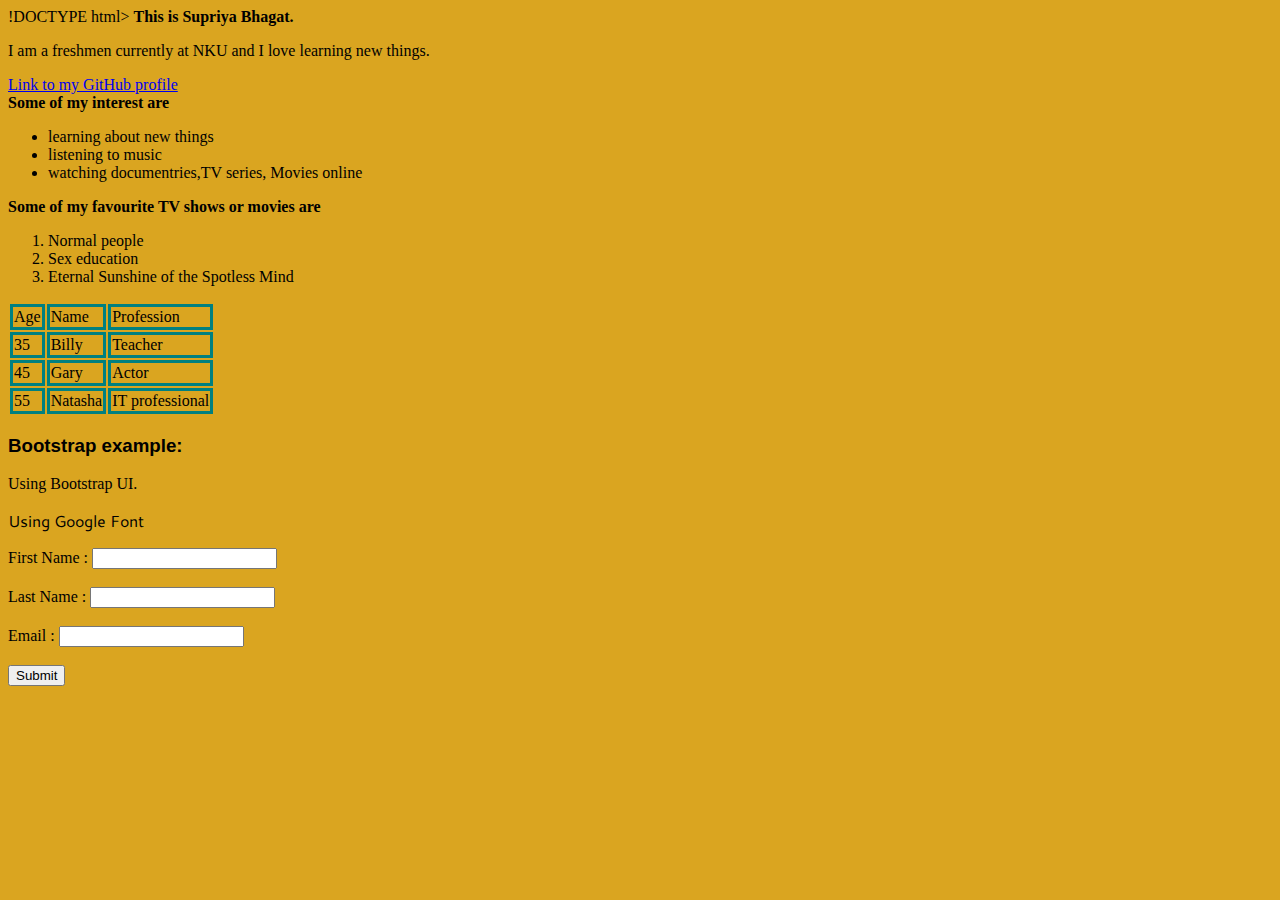
==== index.html @ 600b52ef "Rename lab6.html to index.html" ====
!DOCTYPE html>
<head>
    <title>About Supriya</title>
    <link rel="stylesheet" href="lab6.css">
    <script type="text/javascript" src="javascript.js"></script>
    <link href="https://cdn.jsdelivr.net/npm/bootstrap@5.1.3/dist/css/bootstrap.min.css" rel="stylesheet" integrity="sha384-1BmE4kWBq78iYhFldvKuhfTAU6auU8tT94WrHftjDbrCEXSU1oBoqyl2QvZ6jIW3" crossorigin="anonymous">
    <script src="https://cdn.jsdelivr.net/npm/bootstrap@5.1.3/dist/js/bootstrap.bundle.min.js" integrity="sha384-ka7Sk0Gln4gmtz2MlQnikT1wXgYsOg+OMhuP+IlRH9sENBO0LRn5q+8nbTov4+1p" crossorigin="anonymous"></script>
    <link rel="preconnect" href="https://fonts.googleapis.com">
    <link rel="preconnect" href="https://fonts.gstatic.com" crossorigin>
    <link href="https://fonts.googleapis.com/css?family=Cantarell:italic|Droid+Serif:bold" rel="stylesheet">
</head>
<body>
    <b>This is Supriya Bhagat.</b>
    <p>I am a freshmen currently at NKU and I love learning new things. </p>
    <a href="https://github.com/supriya7890">Link to my GitHub profile</a><br>
    <b>Some of my interest are</b>
    <ul>
        <li>learning about new things</li>
        <li>listening to music</li>
        <li>watching documentries,TV series, Movies online</li>
     </ul>
    <b>Some of my favourite TV shows or movies are</b>
    <ol>
        <li>Normal people</li>
        <li>Sex education</li>
        <li>Eternal Sunshine of the Spotless Mind</li>
    </ol>
    <table>
    <tr>
      <td>Age</td>
      <td>Name</td>
      <td>Profession</td>
    </tr>
    <tr>
      <td>35</td>
      <td>Billy</td>
      <td>Teacher</td>
    </tr>
    <tr>
        <td>45</td>
        <td>Gary</td>
        <td>Actor</td>
      </tr>
      <tr>
        <td>55</td>
        <td>Natasha</td>
        <td>IT professional</td>
      </tr>
</table>
<div class="container">
<h3 style="font-family: 'Calibri', sans-serif;">Bootstrap example:</h3>
<p>Using Bootstrap UI.</p>
<p style="font-family: 'Cantarell', italic;">Using Google Font</p>
</div>
<div class = "input-box">
  First Name : <input id = "name1" type = "text">
  <br>
  <br>
  Last Name : <input id = "name2" type = "text">
  <br>
  <br>
  Email : <input id = "email" type = "text">
</div>
</br>
<div>
    <button class="btn btn-primary" onclick="submission()">Submit</button></div>
</body>
</html>
---- lab6.css ----
body{
    background-color: goldenrod;
    font-family: Cambria, Cochin, Georgia, Times, 'Times New Roman', serif;
}
a{
    size: 24pxs ;
}
.table, th, td {
    border:3px solid teal;
 }

.button{
    background-color: blueviolet;
    color : black;
}
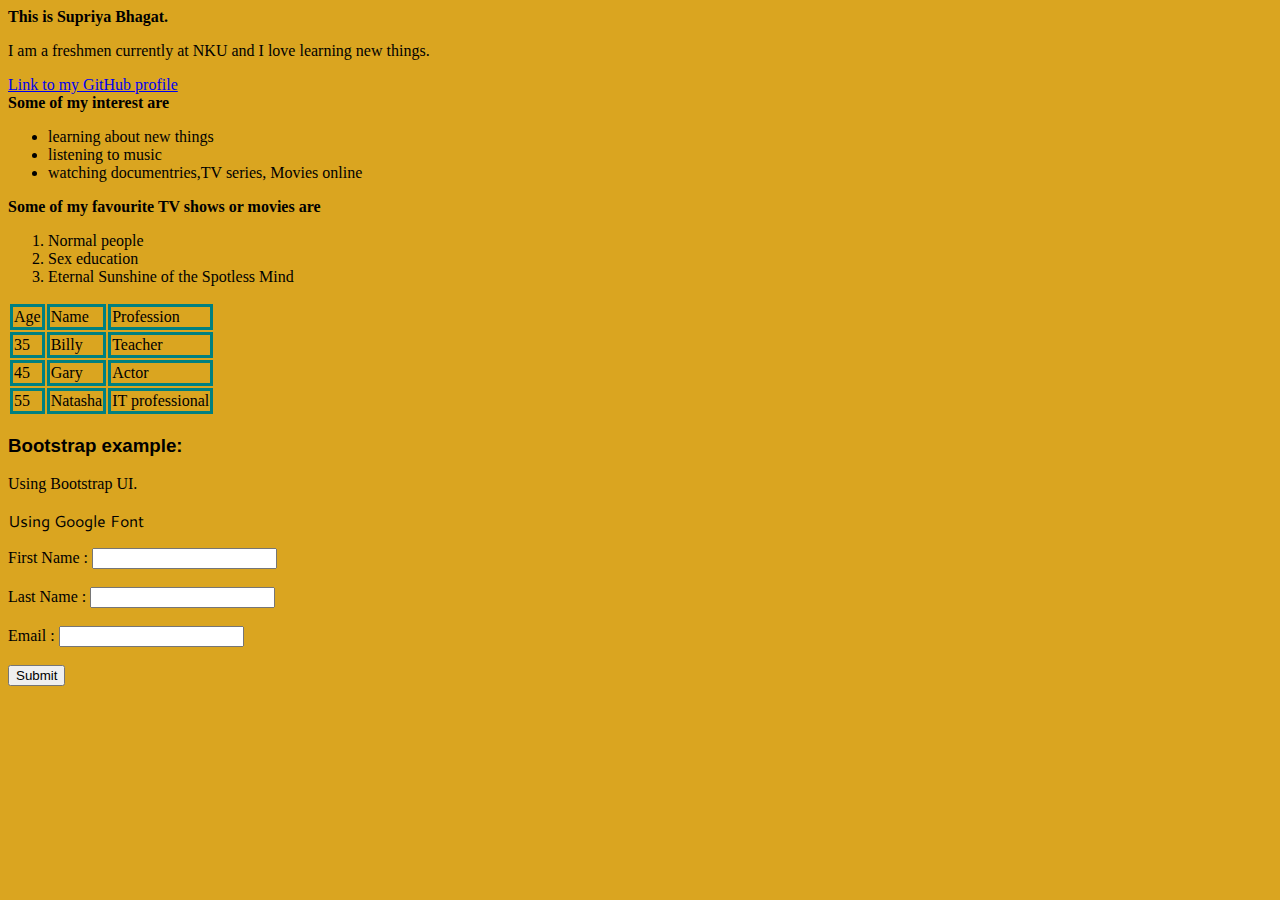
==== commit 284316fb: "Update index.html" ====
--- a/index.html
+++ b/index.html
@@ -1,4 +1,4 @@
-!DOCTYPE html>
+<!DOCTYPE html>
 <head>
     <title>About Supriya</title>
     <link rel="stylesheet" href="lab6.css">
